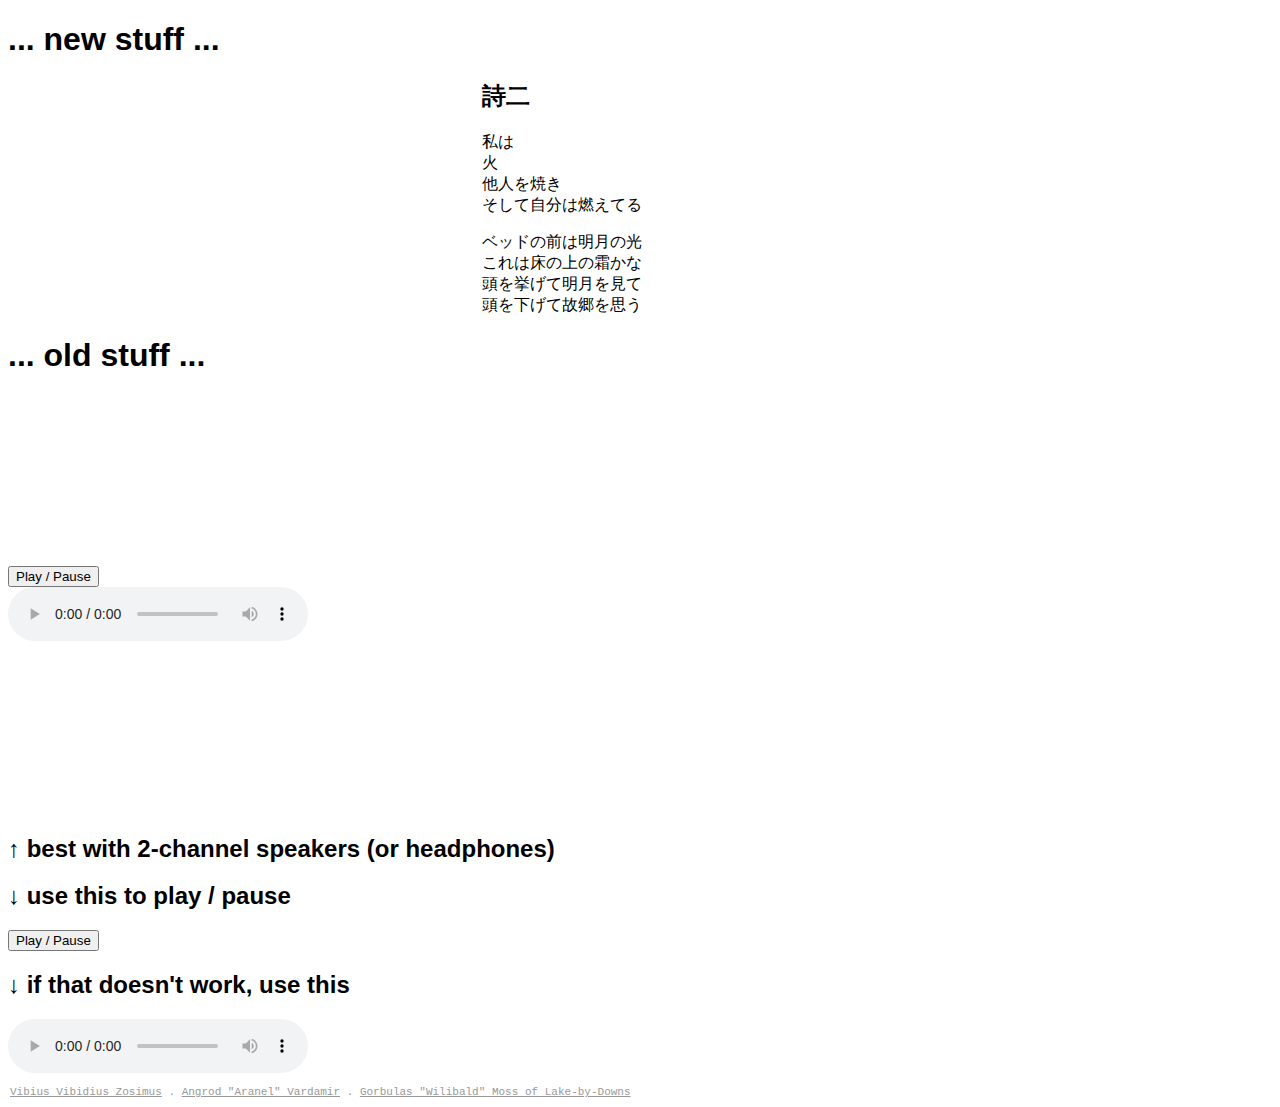
==== index.html @ 0b4991da "poems" ====
<!DOCTYPE html>
<html>
<head>
     <meta charset="UTF-8">
    <link rel="icon" href="./favicon.ico"/>
    <link rel="stylesheet" type="text/css" href="./stylesheets/index.css">
    <title>Zosimus</title>
</head>
<body>
    <div id="main">
        <h1>... new stuff ...</h1>
            <div class="centering">
                <h2>詩二</h2>
                <p class="poem">
                    私は<br>
                    火<br>
                    他人を焼き<br>
                    そして自分は燃えてる
                </p>
            </div>
            <div class="centering">
                <p class="poem">
                    ベッドの前は明月の光<br>
                    これは床の上の霜かな<br>
                    頭を挙げて明月を見て<br>
                    頭を下げて故郷を思う
                </p>
            </div>
        <h1>... old stuff ...</h1>
        <iframe width="100%" height="166" scrolling="no" frameborder="no" id="song2"
                src="https://w.soundcloud.com/player/?url=https%3A//api.soundcloud.com/tracks/419772452&color=%23ff5500&auto_play=false&hide_related=false&show_comments=true&show_user=true&show_reposts=false&show_teaser=true"></iframe>
        <button id="togglePlay2">Play / Pause</button><br>
        <audio controls>
            <source src="./audio/meditation.wav" type="audio/wav">
        </audio>
        <iframe width="100%" height="166" scrolling="no" frameborder="no" id="song1"
                src="https://w.soundcloud.com/player/?url=https%3A//api.soundcloud.com/tracks/367292330&amp;color=%23ff5500&amp;auto_play=false&amp;hide_related=false&amp;show_comments=true&amp;show_user=true&amp;show_reposts=false&amp;show_teaser=true">
        </iframe>
        <h2>↑ best with 2-channel speakers (or headphones)</h2>
        <h2>↓ use this to play / pause</h2>
        <button id="togglePlay">Play / Pause</button>
        <h2>↓ if that doesn't work, use this</h2>
        <audio controls>
            <source src="./audio/Street_Lights.wav" type="audio/wav">
        </audio>
    </div>

    <footer>
        <span id="footerText">
            <a class="footerLink" target="_blank" href="./latin_name/generator.html">Vibius Vibidius Zosimus</a> .
            <a class="footerLink" target="_blank" href="http://chriswetherell.com/Elf/">Angrod "Aranel" Vardamir</a> .
            <a class="footerLink" target="_blank" href="http://chriswetherell.com/Hobbit/">Gorbulas "Wilibald" Moss of Lake-by-Downs</a>
        </span>
    </footer>

    <script src="http://code.jquery.com/jquery-3.2.1.min.js"
            integrity="sha256-hwg4gsxgFZhOsEEamdOYGBf13FyQuiTwlAQgxVSNgt4="
            crossorigin="anonymous"></script>
    <script type="text/javascript"
            src="https://w.soundcloud.com/player/api.js"></script>
    <script type="text/javascript" src="./scripts/index_player.js"></script>
</body>
</html>
---- stylesheets/index.css ----
* {
    font-family: sans-serif;
}

html {
    position: relative;
    min-height: 100%;
}

#main {
    margin: 0 0 30px;
}

footer {
    display: table;
    height: 30px;
    width: 100%;
    position: absolute;
    left: 0;
    bottom: 0;
    overflow: hidden;
}

#footerText {
    display: table-cell;
    vertical-align: middle;
    padding-left: 10px;
    font-family: monospace;
    color: #999999;
    font-size: 11px;
}

.footerLink {
    font-family: monospace;
    color: #999999;
    font-size: 11px;
}

.centering
{
    margin: auto;
    width: 25%;
}
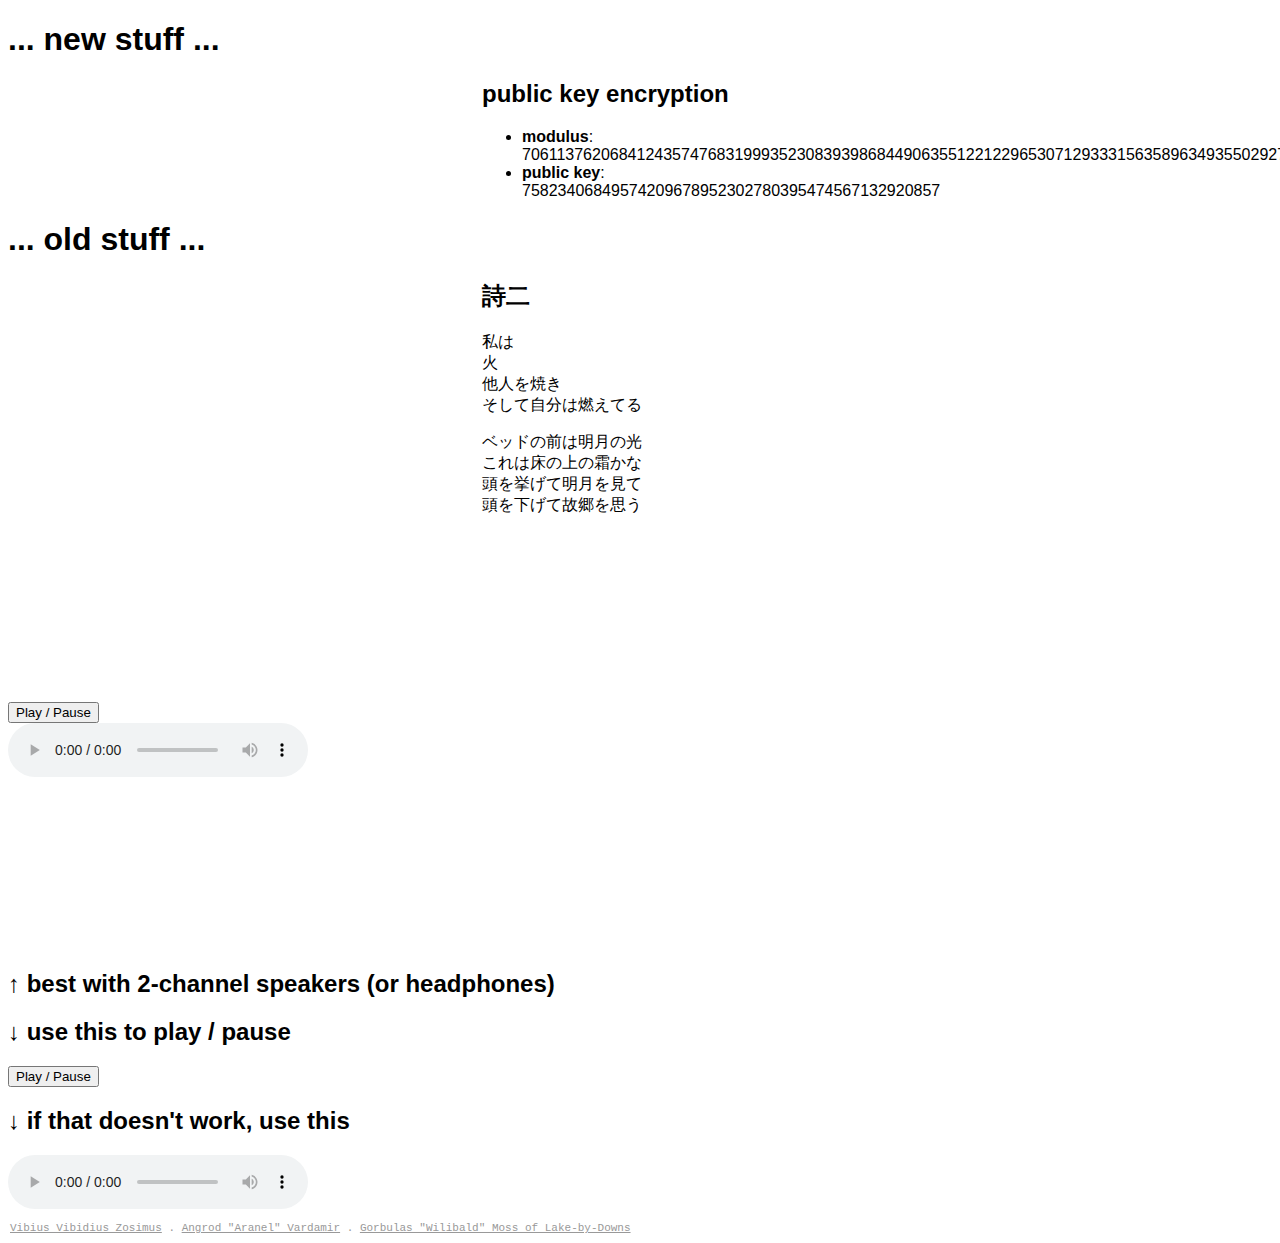
==== commit d855d573: "incl pubkencr" ====
--- a/index.html
+++ b/index.html
@@ -9,6 +9,14 @@
 <body>
     <div id="main">
         <h1>... new stuff ...</h1>
+            <div class="centering">
+                 <h2>public key encryption</h2>
+                 <ul>
+                      <li><b>modulus</b>: 706113762068412435747683199935230839398684490635512212296530712933315635896349355029272628861810919</li>
+                      <li><b>public key</b>: 75823406849574209678952302780395474567132920857</li>
+                 </ul>
+            </div>
+        <h1>... old stuff ...</h1>
             <div class="centering">
                 <h2>詩二</h2>
                 <p class="poem">
@@ -26,7 +34,6 @@
                     頭を下げて故郷を思う
                 </p>
             </div>
-        <h1>... old stuff ...</h1>
         <iframe width="100%" height="166" scrolling="no" frameborder="no" id="song2"
                 src="https://w.soundcloud.com/player/?url=https%3A//api.soundcloud.com/tracks/419772452&color=%23ff5500&auto_play=false&hide_related=false&show_comments=true&show_user=true&show_reposts=false&show_teaser=true"></iframe>
         <button id="togglePlay2">Play / Pause</button><br>
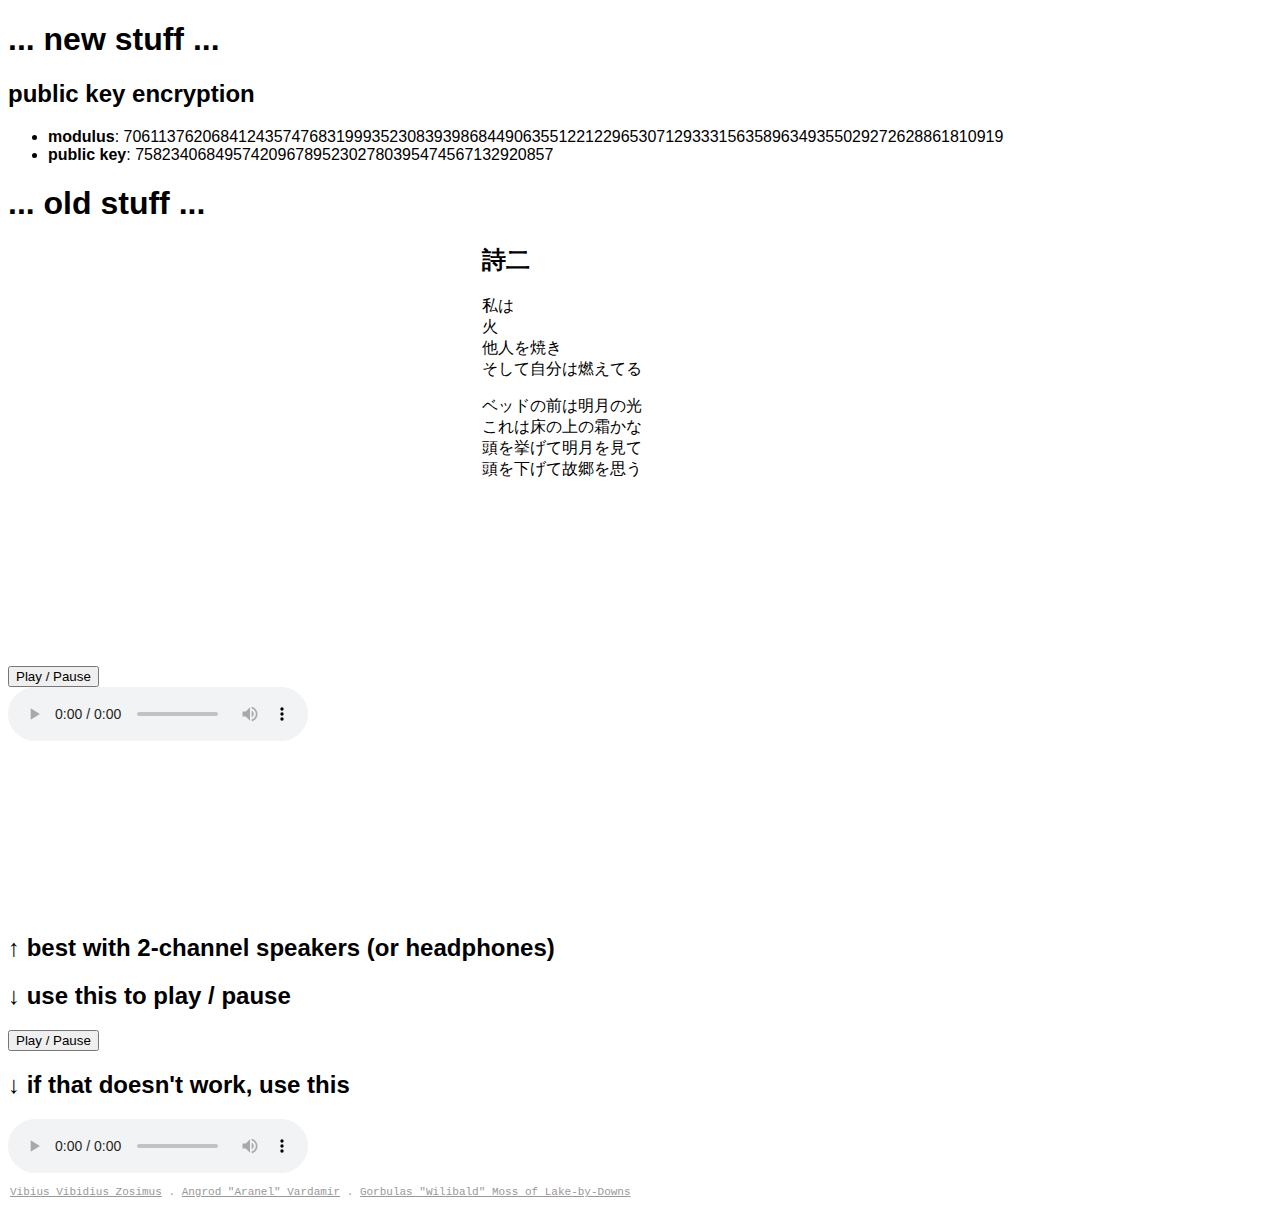
==== commit 837274f9: "uncentered" ====
--- a/index.html
+++ b/index.html
@@ -9,13 +9,11 @@
 <body>
     <div id="main">
         <h1>... new stuff ...</h1>
-            <div class="centering">
-                 <h2>public key encryption</h2>
-                 <ul>
-                      <li><b>modulus</b>: 706113762068412435747683199935230839398684490635512212296530712933315635896349355029272628861810919</li>
-                      <li><b>public key</b>: 75823406849574209678952302780395474567132920857</li>
-                 </ul>
-            </div>
+            <h2>public key encryption</h2>
+            <ul>
+                <li><b>modulus</b>: 706113762068412435747683199935230839398684490635512212296530712933315635896349355029272628861810919</li>
+                <li><b>public key</b>: 75823406849574209678952302780395474567132920857</li>
+            </ul>
         <h1>... old stuff ...</h1>
             <div class="centering">
                 <h2>詩二</h2>
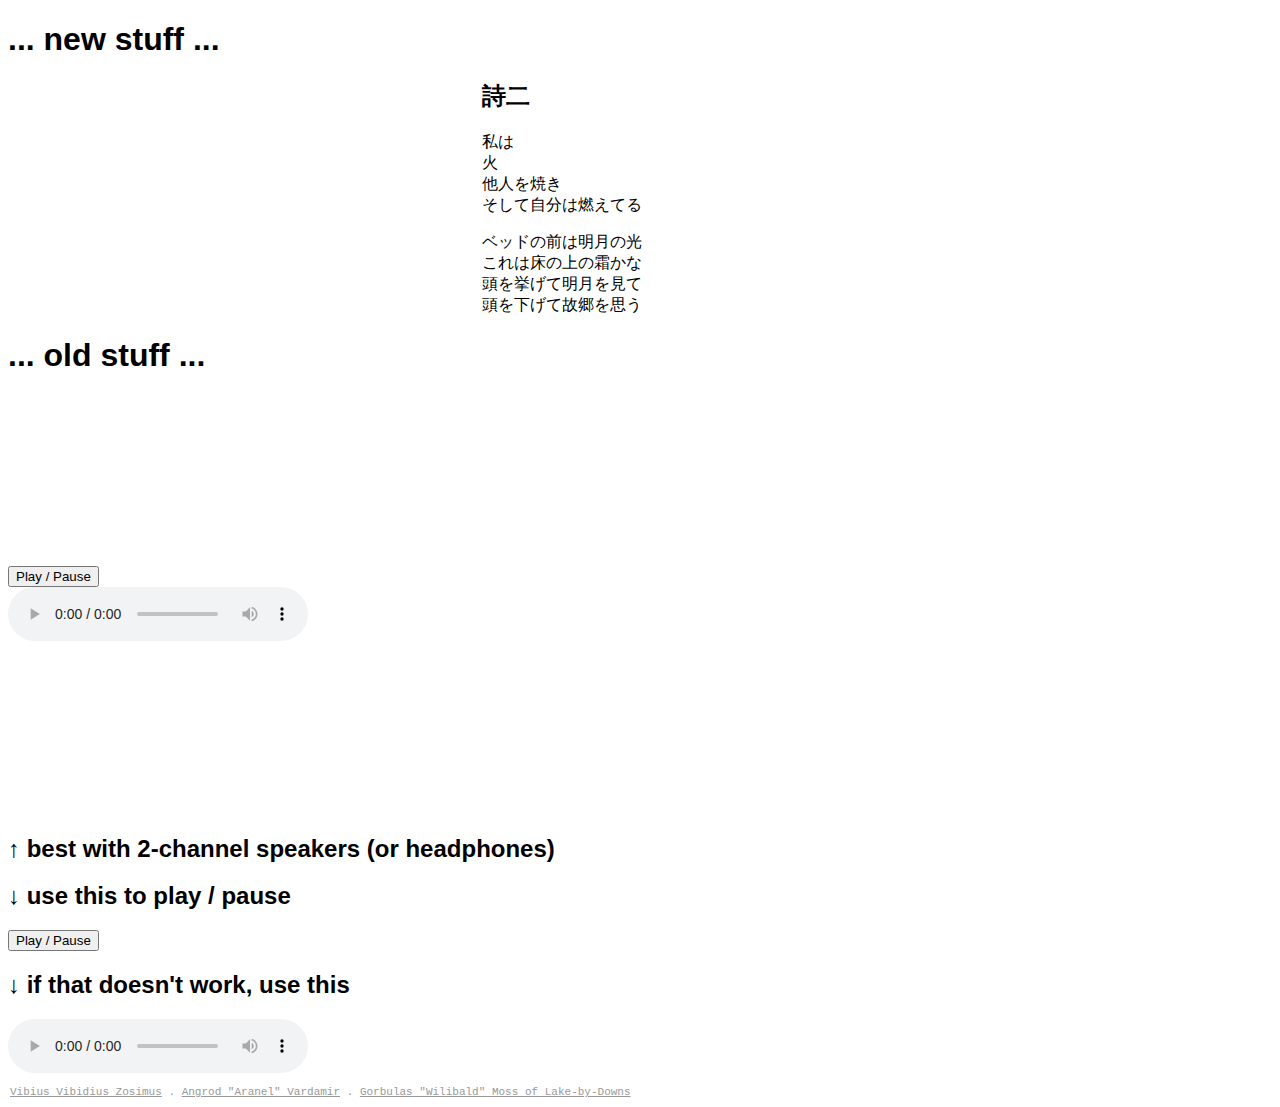
==== commit 3f80e857: "forgot" ====
--- a/index.html
+++ b/index.html
@@ -1,7 +1,7 @@
 <!DOCTYPE html>
 <html>
 <head>
-     <meta charset="UTF-8">
+    <meta charset="UTF-8">
     <link rel="icon" href="./favicon.ico"/>
     <link rel="stylesheet" type="text/css" href="./stylesheets/index.css">
     <title>Zosimus</title>
@@ -9,12 +9,6 @@
 <body>
     <div id="main">
         <h1>... new stuff ...</h1>
-            <h2>public key encryption</h2>
-            <ul>
-                <li><b>modulus</b>: 706113762068412435747683199935230839398684490635512212296530712933315635896349355029272628861810919</li>
-                <li><b>public key</b>: 75823406849574209678952302780395474567132920857</li>
-            </ul>
-        <h1>... old stuff ...</h1>
             <div class="centering">
                 <h2>詩二</h2>
                 <p class="poem">
@@ -32,6 +26,7 @@
                     頭を下げて故郷を思う
                 </p>
             </div>
+        <h1>... old stuff ...</h1>
         <iframe width="100%" height="166" scrolling="no" frameborder="no" id="song2"
                 src="https://w.soundcloud.com/player/?url=https%3A//api.soundcloud.com/tracks/419772452&color=%23ff5500&auto_play=false&hide_related=false&show_comments=true&show_user=true&show_reposts=false&show_teaser=true"></iframe>
         <button id="togglePlay2">Play / Pause</button><br>
--- a/stylesheets/index.css
+++ b/stylesheets/index.css
@@ -41,3 +41,9 @@
     margin: auto;
     width: 25%;
 }
+
+.liwrap
+{
+    display: inline-block;
+    white-space: nowrap;
+}
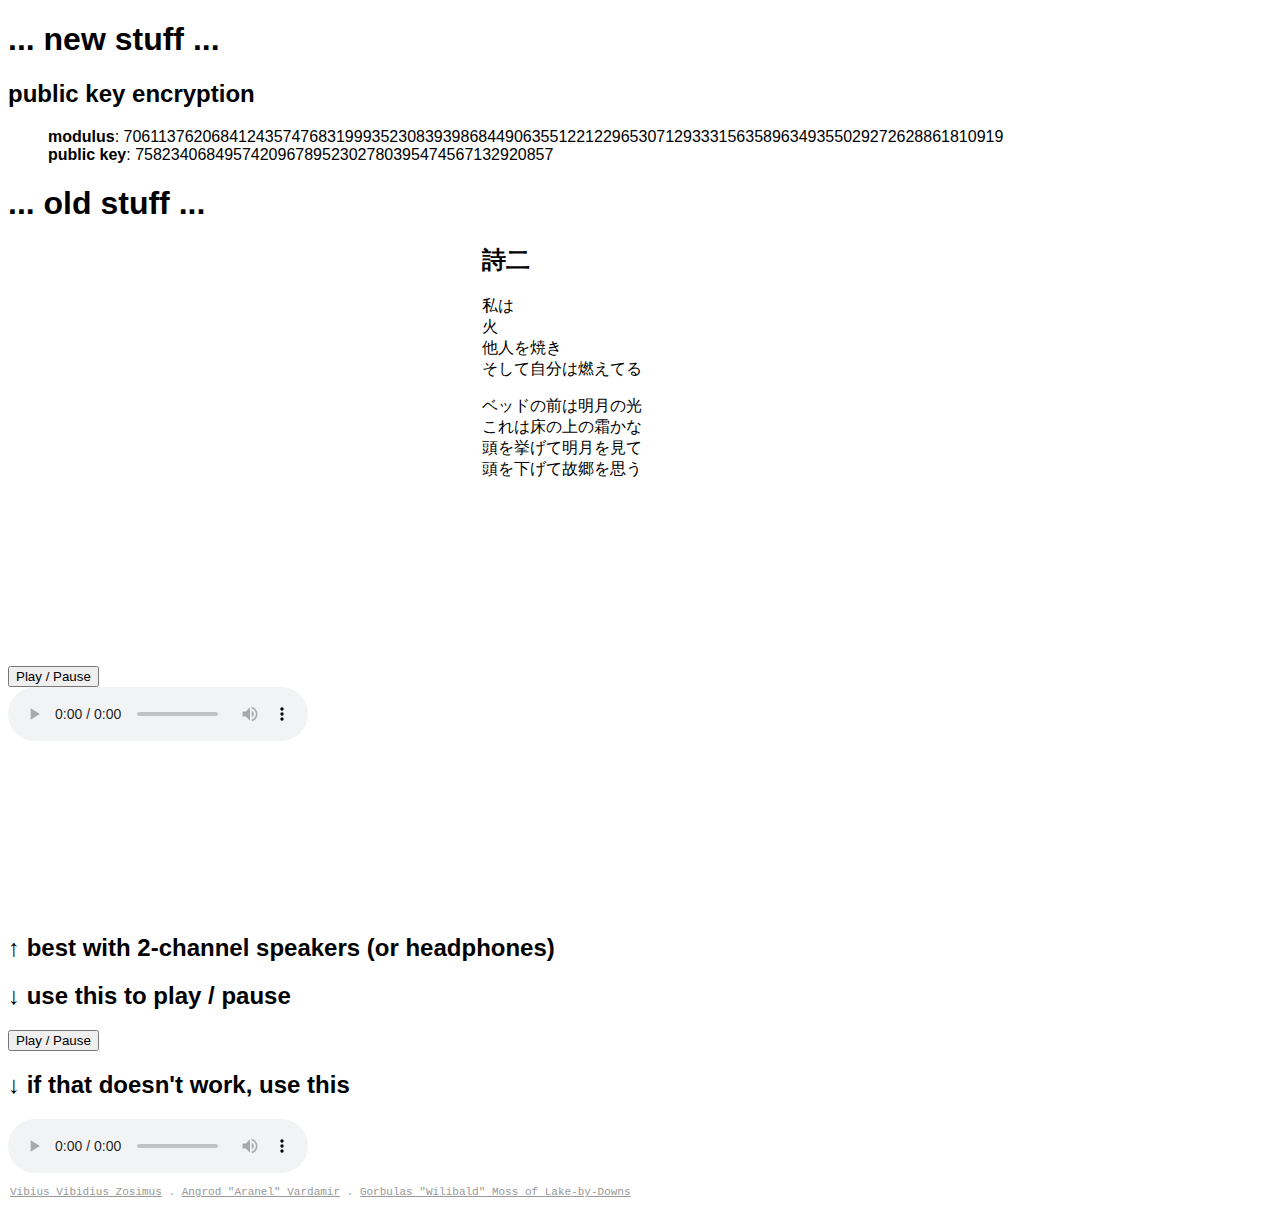
==== commit e4e03a0a: "Merge branch 'master' of https://github.com/mattzjack/mattzjack.github.io" ====
--- a/index.html
+++ b/index.html
@@ -9,6 +9,12 @@
 <body>
     <div id="main">
         <h1>... new stuff ...</h1>
+            <h2>public key encryption</h2>
+            <ul>
+                <li class="liwrap"><b>modulus</b>: 706113762068412435747683199935230839398684490635512212296530712933315635896349355029272628861810919</li>
+                <li class="liwrap"><b>public key</b>: 75823406849574209678952302780395474567132920857</li>
+            </ul>
+        <h1>... old stuff ...</h1>
             <div class="centering">
                 <h2>詩二</h2>
                 <p class="poem">
@@ -26,7 +32,6 @@
                     頭を下げて故郷を思う
                 </p>
             </div>
-        <h1>... old stuff ...</h1>
         <iframe width="100%" height="166" scrolling="no" frameborder="no" id="song2"
                 src="https://w.soundcloud.com/player/?url=https%3A//api.soundcloud.com/tracks/419772452&color=%23ff5500&auto_play=false&hide_related=false&show_comments=true&show_user=true&show_reposts=false&show_teaser=true"></iframe>
         <button id="togglePlay2">Play / Pause</button><br>
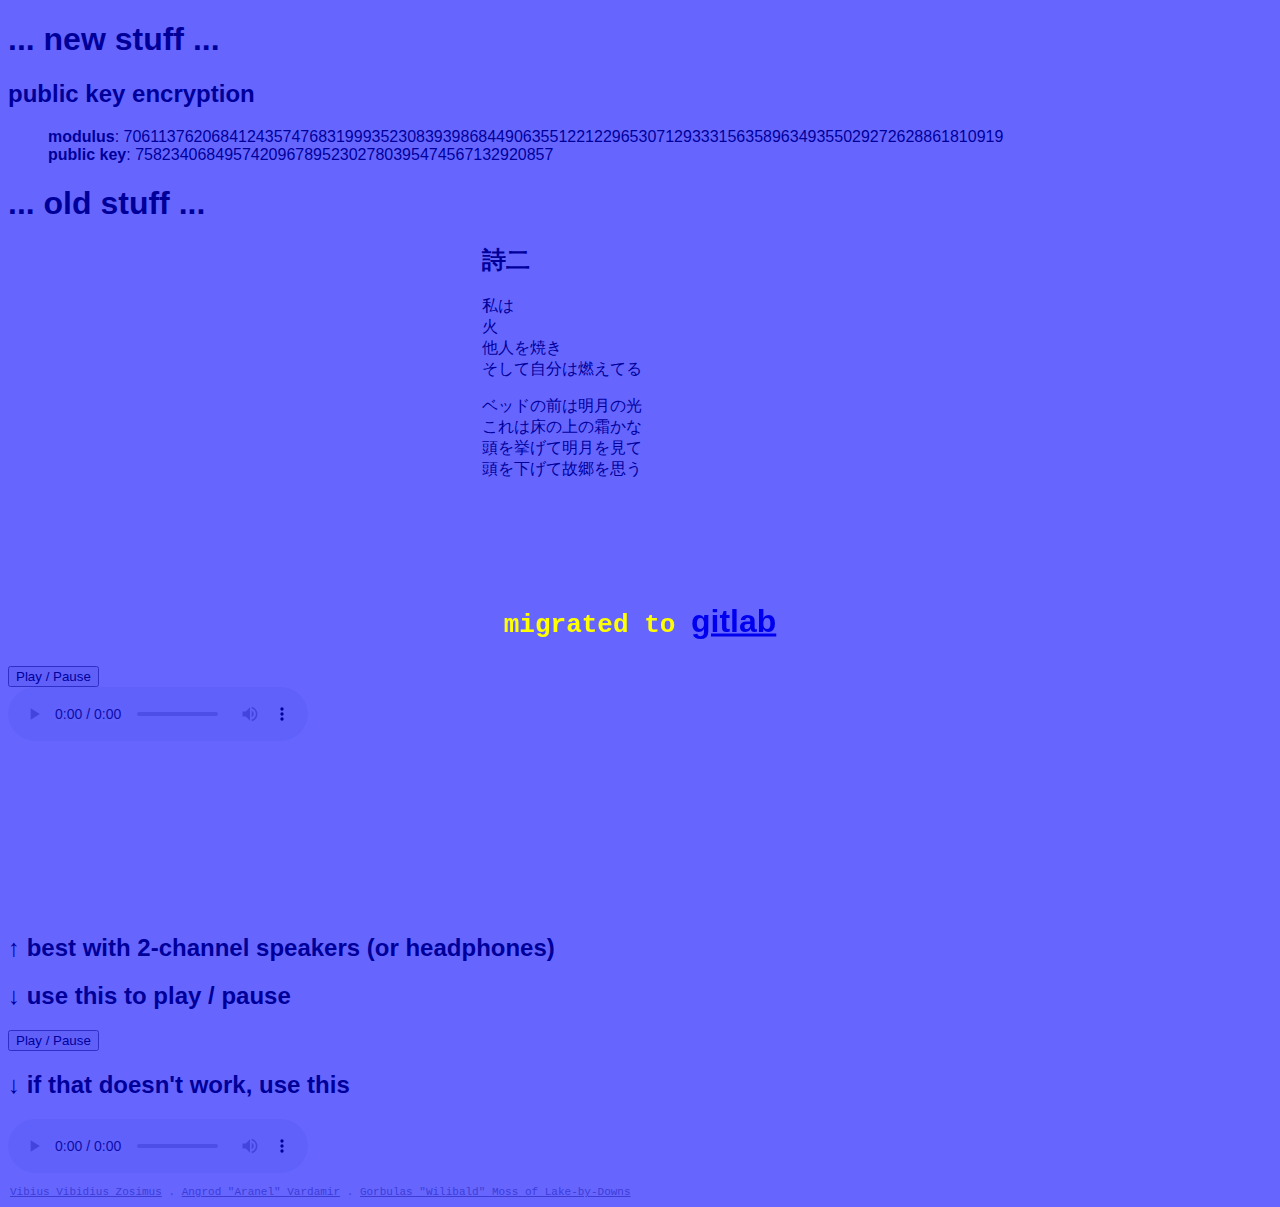
==== commit 4152c9c4: "Update index.html" ====
--- a/index.html
+++ b/index.html
@@ -57,6 +57,12 @@
             <a class="footerLink" target="_blank" href="http://chriswetherell.com/Hobbit/">Gorbulas "Wilibald" Moss of Lake-by-Downs</a>
         </span>
     </footer>
+    
+    <div style="position: absolute; top: 0px; left: 0px; width: 100%; height: 100%; background-color: #0000FF99;">
+        <div style="position: relative; top: 50%; transform: translateY(-50%); text-align: center;">
+            <h1 style="font-family: monospace; color: yellow;">migrated to <a href="https://mattzjack.gitlab.io">gitlab</a></h1>
+        </div>
+    </div>
 
     <script src="http://code.jquery.com/jquery-3.2.1.min.js"
             integrity="sha256-hwg4gsxgFZhOsEEamdOYGBf13FyQuiTwlAQgxVSNgt4="
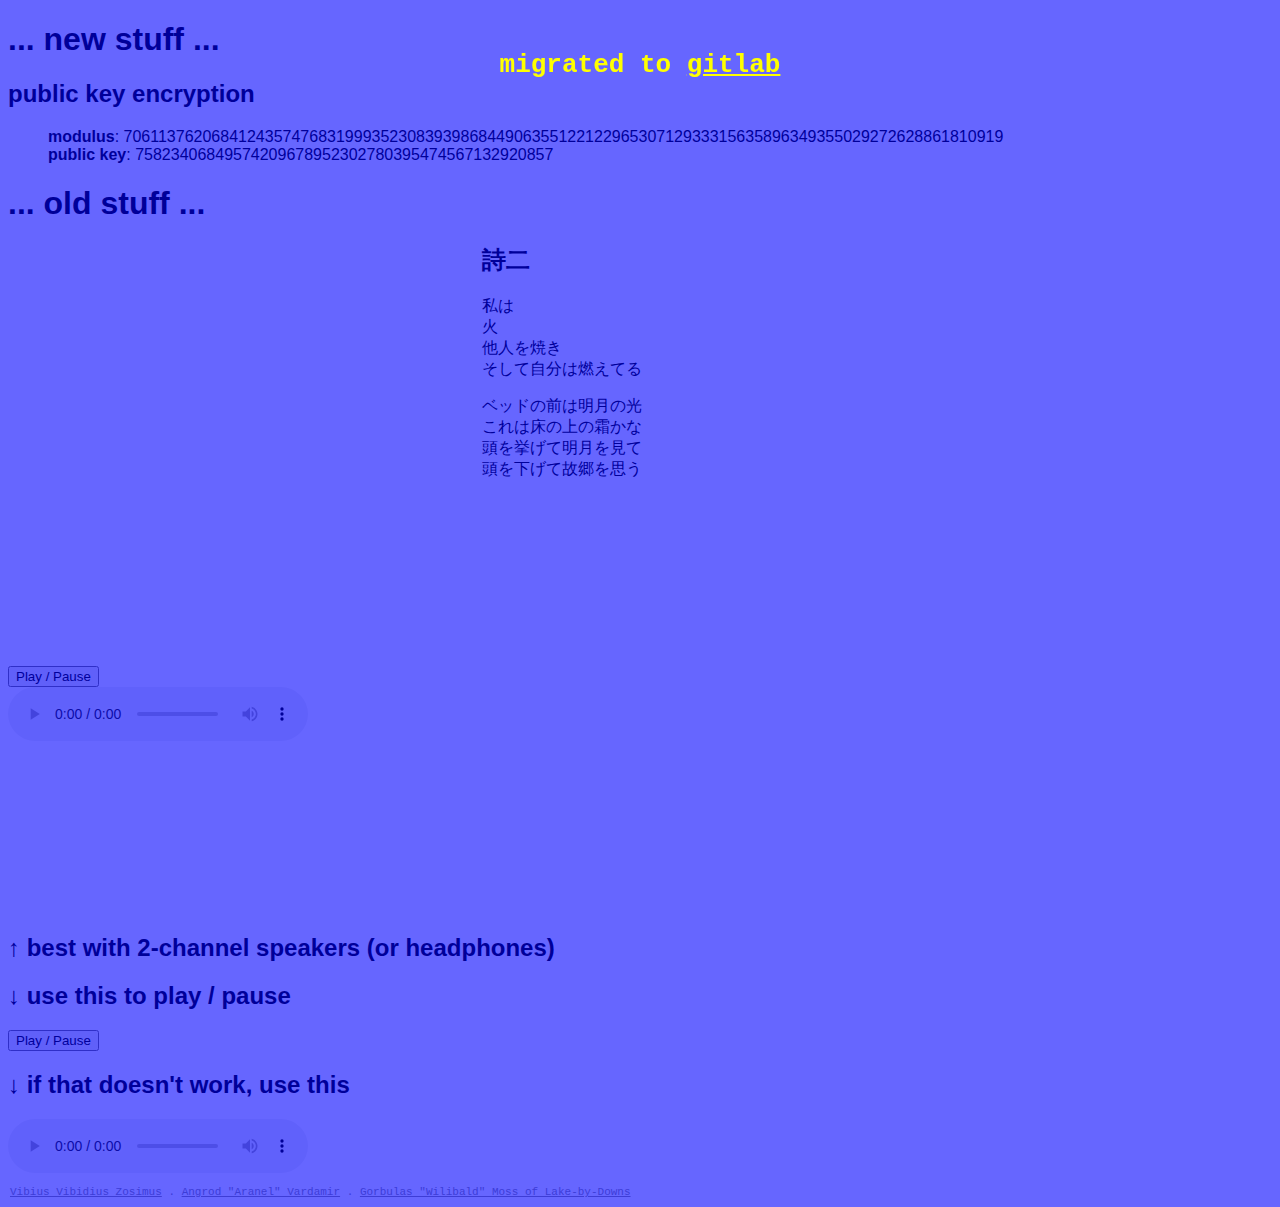
==== commit 0709889e: "Update index.html" ====
--- a/index.html
+++ b/index.html
@@ -58,10 +58,8 @@
         </span>
     </footer>
     
-    <div style="position: absolute; top: 0px; left: 0px; width: 100%; height: 100%; background-color: #0000FF99;">
-        <div style="position: relative; top: 50%; transform: translateY(-50%); text-align: center;">
-            <h1 style="font-family: monospace; color: yellow;">migrated to <a href="https://mattzjack.gitlab.io">gitlab</a></h1>
-        </div>
+    <div style="position: absolute; top: 0px; left: 0px; width: 100%; height: 100%; background-color: #0000FF99; text-align: center;">
+        <h1 style="margin-top: 50px; font-family: monospace; color: yellow;">migrated to <a style="font-family: inherit; color: inherit;" href="https://mattzjack.gitlab.io">gitlab</a></h1>
     </div>
 
     <script src="http://code.jquery.com/jquery-3.2.1.min.js"
